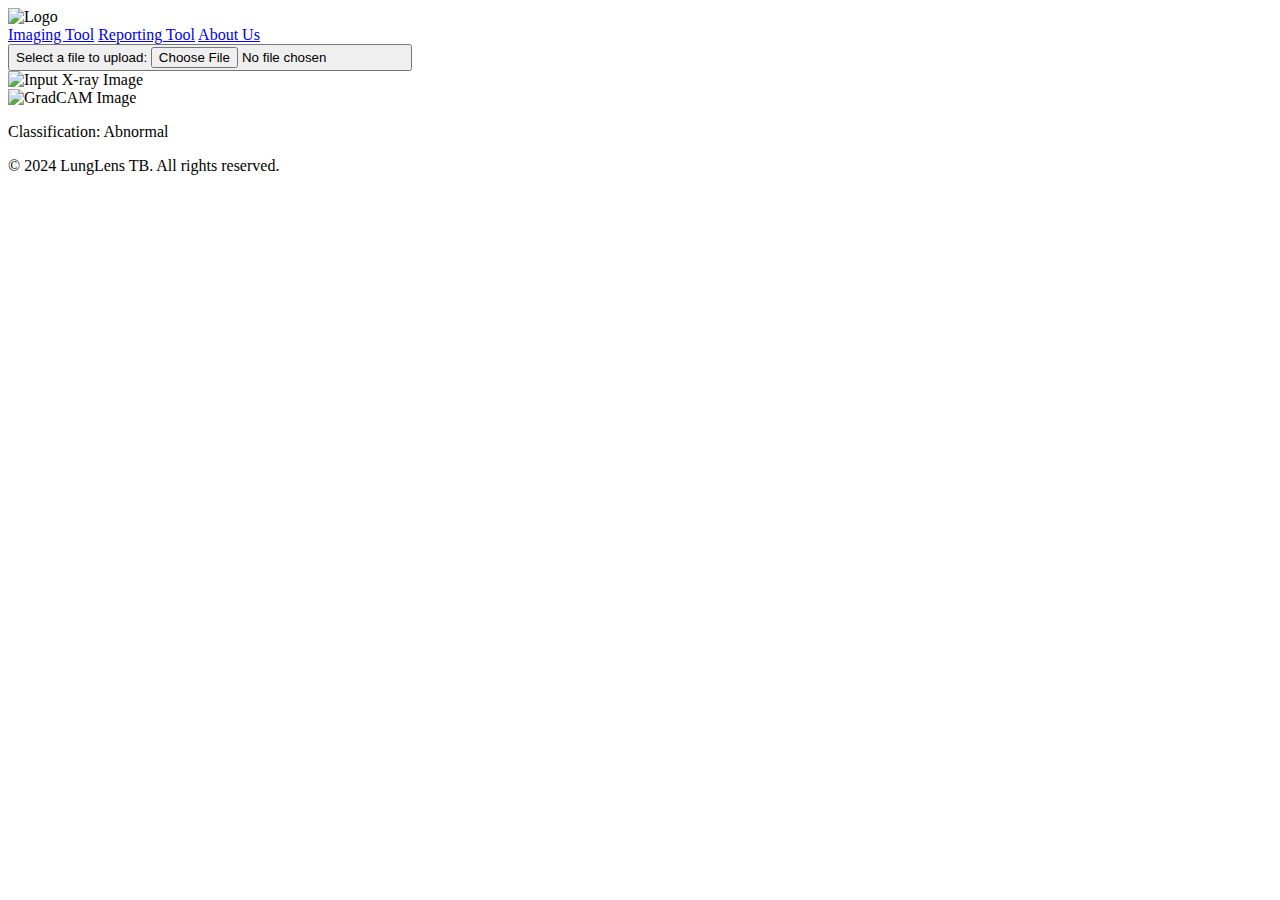
==== webUI/index.html @ dc83657a "fixed html" ====
<!DOCTYPE html>
<html>
<head>
  <!--
    If you are serving your web app in a path other than the root, change the
    href value below to reflect the base path you are serving from.

    The path provided below has to start and end with a slash "/" in order for
    it to work correctly.

    For more details:
    * https://developer.mozilla.org/en-US/docs/Web/HTML/Element/base

    This is a placeholder for base href that will be replaced by the value of
    the `--base-href` argument provided to `flutter build`.
  -->
  <base href="$FLUTTER_BASE_HREF">

  <meta charset="UTF-8">
  <meta content="IE=Edge" http-equiv="X-UA-Compatible">
  <meta name="description" content="A new Flutter project.">

  <!-- iOS meta tags & icons -->
  <meta name="apple-mobile-web-app-capable" content="yes">
  <meta name="apple-mobile-web-app-status-bar-style" content="black">
  <meta name="apple-mobile-web-app-title" content="lunglens_tb">
  <link rel="apple-touch-icon" href="icons/Icon-192.png">

  <!-- Favicon -->
  <link rel="icon" type="image/png" href="favicon.png"/>

  <title>lunglens_tb</title>
  <link rel="manifest" href="manifest.json">

  <script>
    // The value below is injected by flutter build, do not touch.
    const serviceWorkerVersion = null;
  </script>
  <!-- This script adds the flutter initialization JS code -->
  <script src="flutter.js" defer></script>
  <meta charset="UTF-8">
  <link rel="stylesheet" href="style.css">
  <meta name="viewport" content="width=device-width, initial-scale=1.0">
  <title>Imaging Tool - LungLens TB</title>
  <link rel="icon" type="image/x-icon" href="favicon.png">
  <link rel="preconnect" href="https://fonts.googleapis.com">
  <link rel="preconnect" href="https://fonts.gstatic.com" crossorigin>
  <link href="https://fonts.googleapis.com/css2?family=Montserrat:ital,wght@0,100..900;1,100..900&display=swap" rel="stylesheet">
  <script src="https://code.responsivevoice.org/responsivevoice.js?key=YOUR_API_KEY"></script>
</head>
<body>
  <script>
    // Import the functions you need from the SDKs you need
    import { initializeApp } from "firebase/app";
    import { getAnalytics } from "firebase/analytics";
    // TODO: Add SDKs for Firebase products that you want to use
    // https://firebase.google.com/docs/web/setup#available-libraries

    // Your web app's Firebase configuration
    // For Firebase JS SDK v7.20.0 and later, measurementId is optional
    const firebaseConfig = {
      apiKey: "AIzaSyDzlIWJp02E_PufQdiN7nq_ObePjqdEBWs",
      authDomain: "lunglens-tb.firebaseapp.com",
      projectId: "lunglens-tb",
      storageBucket: "lunglens-tb.appspot.com",
      messagingSenderId: "793335724412",
      appId: "1:793335724412:web:7f1558f34abe1ef8ca0cf9",
      measurementId: "G-F8MDDRMNDT"
    };

    // Initialize Firebase
    const app = initializeApp(firebaseConfig);
    const analytics = getAnalytics(app);

    window.addEventListener('load', function(ev) {
      // Download main.dart.js
      _flutter.loader.loadEntrypoint({
        serviceWorker: {
          serviceWorkerVersion: serviceWorkerVersion,
        },
        onEntrypointLoaded: function(engineInitializer) {
          engineInitializer.initializeEngine().then(function(appRunner) {
            appRunner.runApp();
          });
        }
      });
    });
  </script>
    <nav class="navBar">
        <img class="logo" src="favicon.png" alt="Logo">
        <div class="navLinks">
            <a href="index.html">Imaging Tool</a>
            <a href="reporting.html">Reporting Tool</a>
            <a href="aboutUs.html">About Us</a>
        </div>
    </nav>
    <div class="uploadContainer">
        <button id="upload">
        <form>
            <label for="file">Select a file to upload:</label>   
            <input type="file" id="fileInput">
            <!-- <input style="margin-top: 1rem;" type="submit" value="Upload"> -->
        </form>
        </button>
    </div>
    <main>
        <section class="imageSection">
            <div class="imageBox"id="gradcam">
                <img src="input_image.jpg" height="300" alt="Input X-ray Image">
            </div>
            <div class="imageBox">
                <img src="gradcam_image.jpg" alt="GradCAM Image">
            </div>        
            <script>
                const fileInput = document.getElementById('fileInput');
                const imageContainer = document.getElementById('gradcam');
                fileInput.addEventListener('change', handleFileSelect);
                function handleFileSelect(event) {
                    const file = event.target.files[0];
                    if (file) {
                        const reader = new FileReader();
                        reader.onload = function (e) {
                            const dataURL = e.target.result;
                            // Display the image
                            imageContainer.innerHTML = `<img src="${dataURL}" alt="Uploaded Image">`;
                        };
                        reader.readAsDataURL(file);
                    }
                }
            </script>
        </section>
        <section class="classificationSection">
            <p class="classificationDisplay">Classification: Abnormal</p>
        </section>
    </main>
    <footer>
        <p>&copy; 2024 LungLens TB. All rights reserved.</p>
    </footer>
</body>
</html>
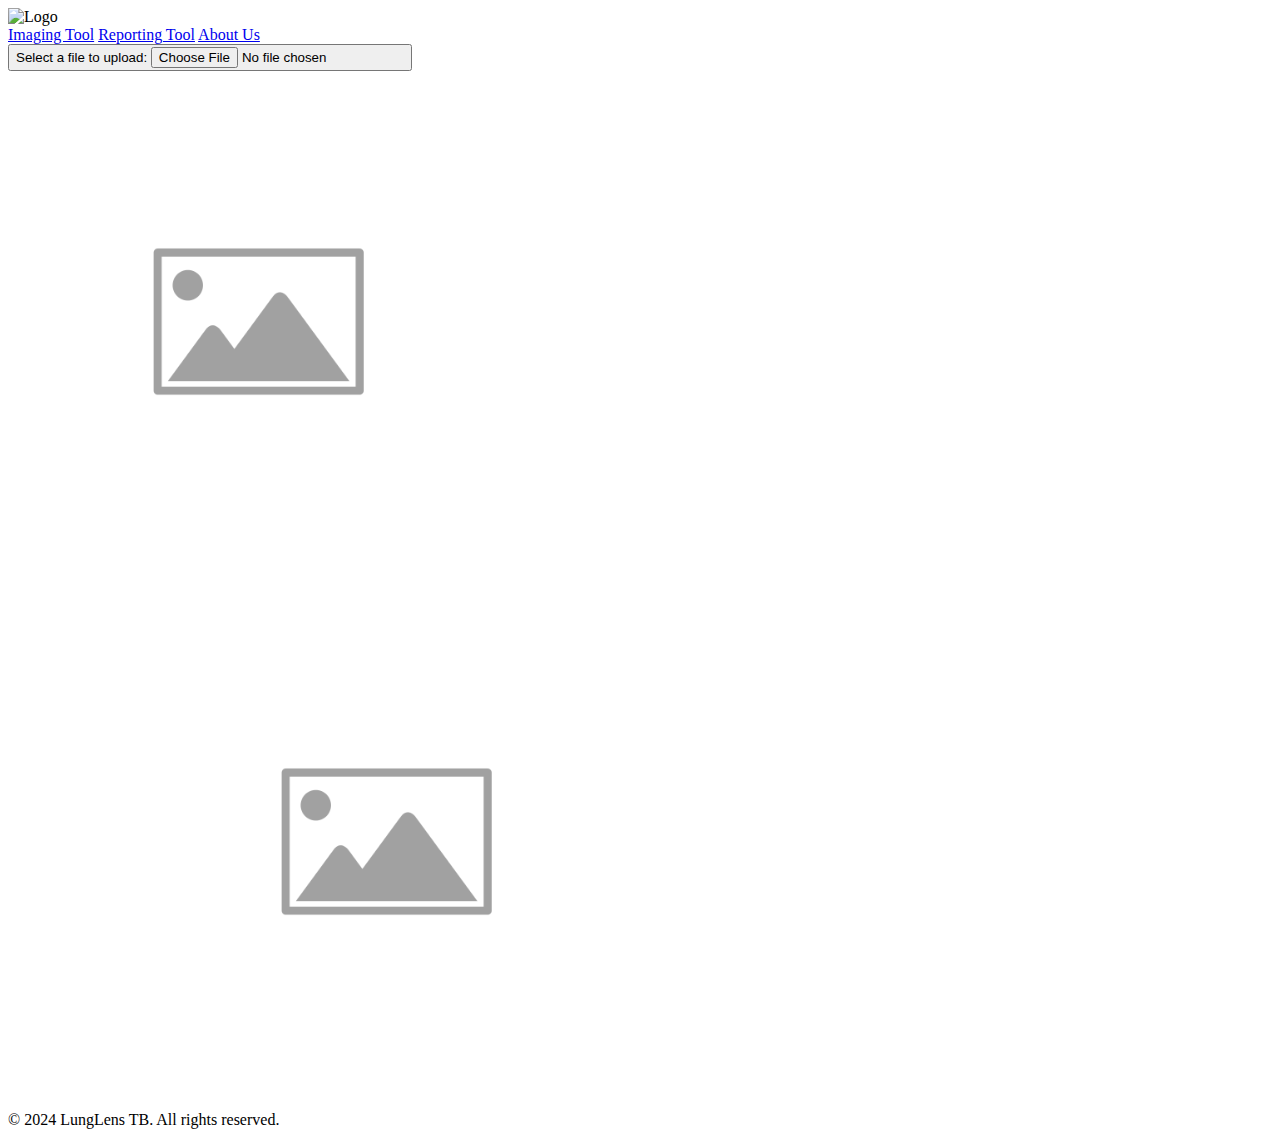
==== commit 84c29c81: "MergeMerge branch 'main' of https://github.com/isamu-isozaki/LungLens-TB into main" ====
--- a/webUI/index.html
+++ b/webUI/index.html
@@ -103,14 +103,11 @@
         </form>
         </button>
     </div>
-    <main>
-        <section class="imageSection">
+    <main style="align-self: center;">
+        <section class="imageSection" style="padding-right: 8rem;">
             <div class="imageBox"id="gradcam">
-                <img src="input_image.jpg" height="300" alt="Input X-ray Image">
+                <img height="500" width="500" style="object-fit: cover;" src="placeholder.png"  alt="Input X-ray Image">
             </div>
-            <div class="imageBox">
-                <img src="gradcam_image.jpg" alt="GradCAM Image">
-            </div>        
             <script>
                 const fileInput = document.getElementById('fileInput');
                 const imageContainer = document.getElementById('gradcam');
@@ -122,15 +119,20 @@
                         reader.onload = function (e) {
                             const dataURL = e.target.result;
                             // Display the image
-                            imageContainer.innerHTML = `<img src="${dataURL}" alt="Uploaded Image">`;
+                            imageContainer.innerHTML = `<img height="500" style="object-fit: cover;" width="500" src="${dataURL}" alt="Uploaded Image">`;
                         };
                         reader.readAsDataURL(file);
                     }
                 }
             </script>
         </section>
-        <section class="classificationSection">
-            <p class="classificationDisplay">Classification: Abnormal</p>
+        <section style="width: 10rem;">
+          <p class="classificationDisplay"></p>
+        </section>
+        <section class="classificationSection" style="padding-left: 8rem;">
+          <div class="imageBox">
+              <img height="500" width="500" style="object-fit: cover;" src="placeholder.png" src="gradcam_image.jpg" alt="GradCAM Image">
+          </div>     
         </section>
     </main>
     <footer>
